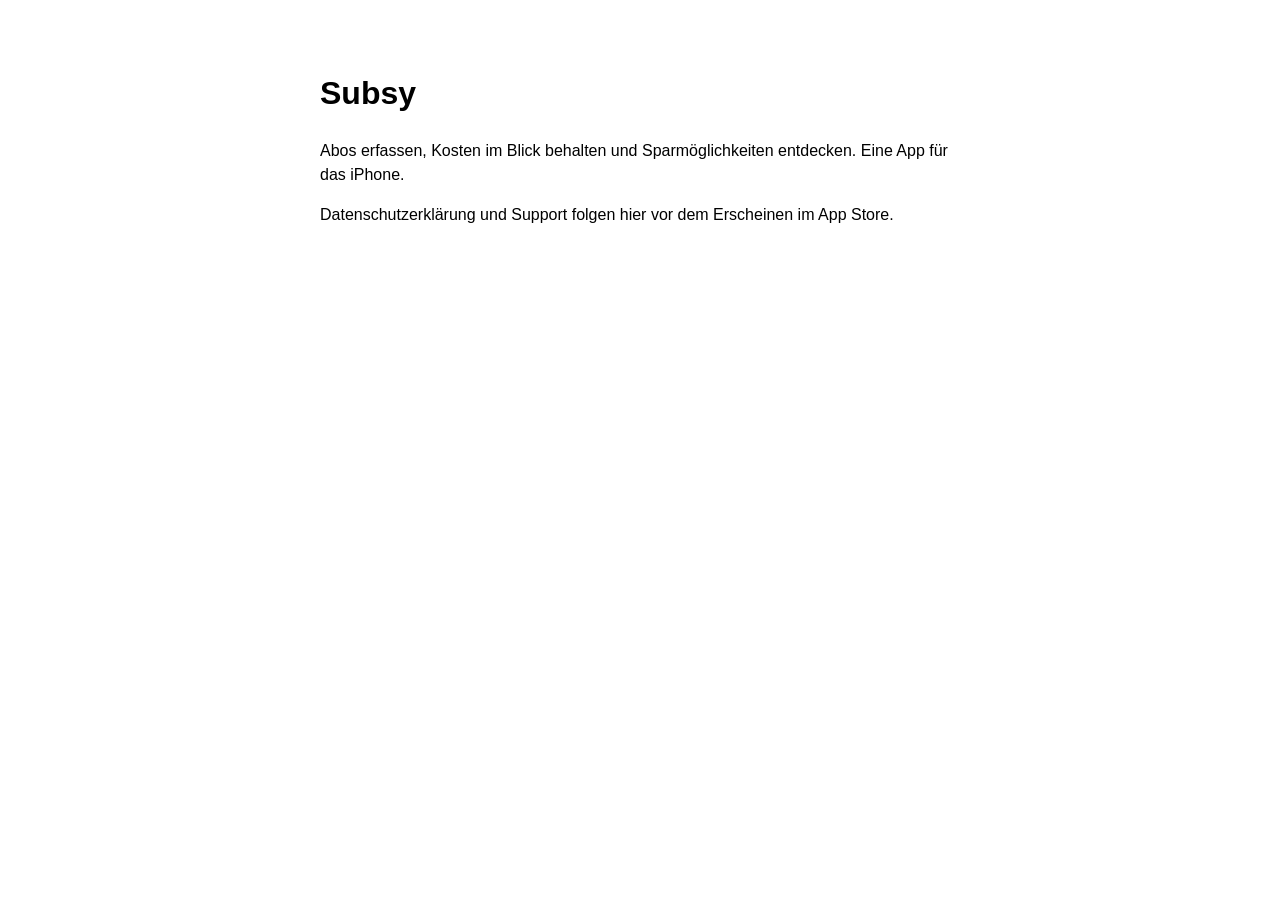
==== index.html @ aefe55ed "Anbieterkatalog v1 und Grundgerüst für GitHub Pages - catalog/v1.json: 39 Anbieter, 72 Pläne, Wechse" ====
<!doctype html>
<html lang="de-CH">
<head>
  <meta charset="utf-8">
  <meta name="viewport" content="width=device-width, initial-scale=1">
  <title>Subsy</title>
  <style>
    :root { color-scheme: light dark; }
    body {
      font-family: -apple-system, BlinkMacSystemFont, "Helvetica Neue", Arial, sans-serif;
      max-width: 40rem; margin: 0 auto; padding: 3rem 1rem; line-height: 1.5;
    }
  </style>
</head>
<body>
  <h1>Subsy</h1>
  <p>Abos erfassen, Kosten im Blick behalten und Sparmöglichkeiten entdecken. Eine App für das iPhone.</p>
  <p>Datenschutzerklärung und Support folgen hier vor dem Erscheinen im App Store.</p>
</body>
</html>
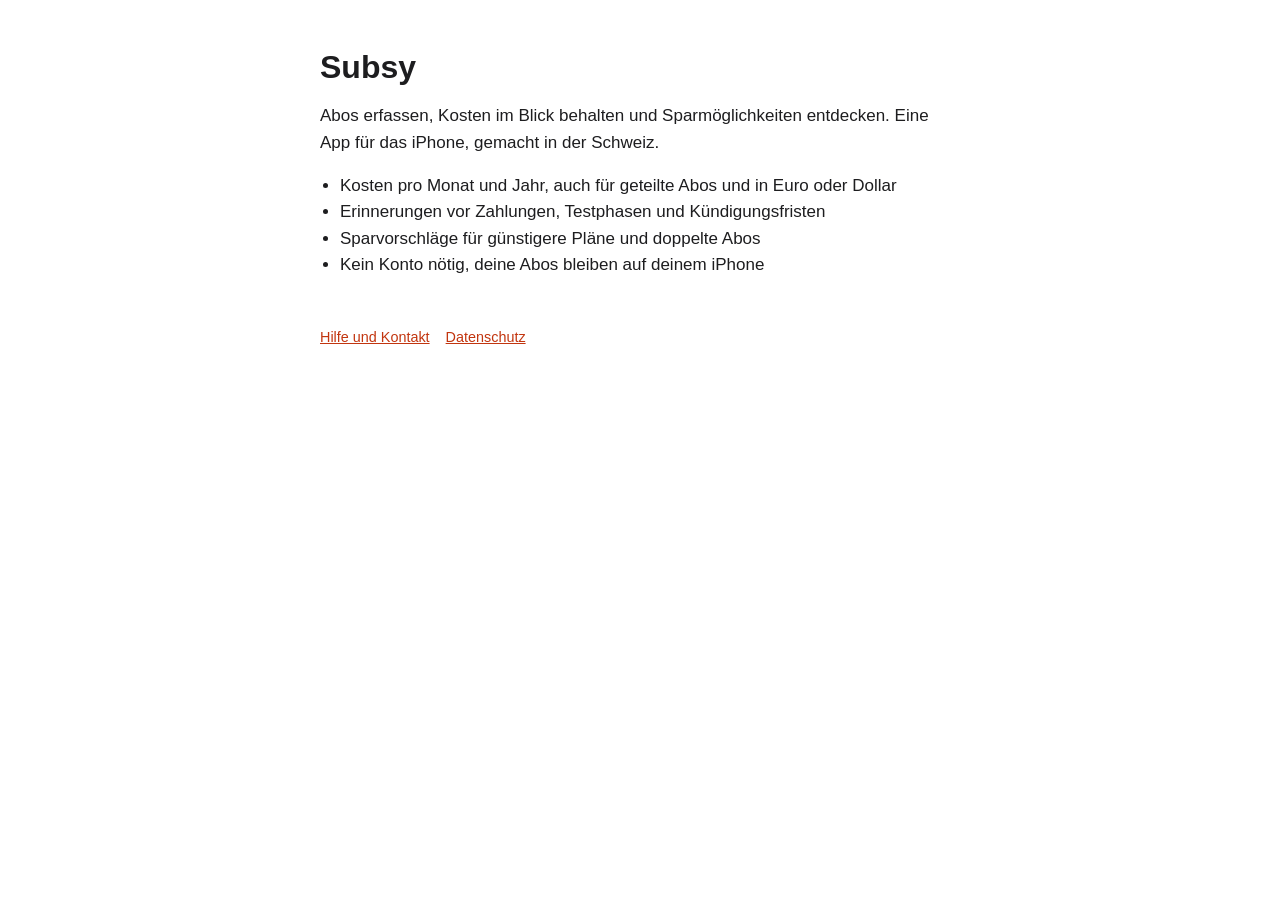
==== commit 04f8705b: "Datenschutzerklärung und Support-Seite (Entwurf mit Platzhaltern) - datenschutz.html: lokale Daten, " ====
--- a/index.html
+++ b/index.html
@@ -4,17 +4,22 @@
   <meta charset="utf-8">
   <meta name="viewport" content="width=device-width, initial-scale=1">
   <title>Subsy</title>
-  <style>
-    :root { color-scheme: light dark; }
-    body {
-      font-family: -apple-system, BlinkMacSystemFont, "Helvetica Neue", Arial, sans-serif;
-      max-width: 40rem; margin: 0 auto; padding: 3rem 1rem; line-height: 1.5;
-    }
-  </style>
+  <link rel="stylesheet" href="assets/site.css">
 </head>
 <body>
+<main>
   <h1>Subsy</h1>
-  <p>Abos erfassen, Kosten im Blick behalten und Sparmöglichkeiten entdecken. Eine App für das iPhone.</p>
-  <p>Datenschutzerklärung und Support folgen hier vor dem Erscheinen im App Store.</p>
+  <p>Abos erfassen, Kosten im Blick behalten und Sparmöglichkeiten entdecken. Eine App für das iPhone,
+  gemacht in der Schweiz.</p>
+  <ul>
+    <li>Kosten pro Monat und Jahr, auch für geteilte Abos und in Euro oder Dollar</li>
+    <li>Erinnerungen vor Zahlungen, Testphasen und Kündigungsfristen</li>
+    <li>Sparvorschläge für günstigere Pläne und doppelte Abos</li>
+    <li>Kein Konto nötig, deine Abos bleiben auf deinem iPhone</li>
+  </ul>
+  <footer>
+    <nav><a href="support.html">Hilfe und Kontakt</a><a href="datenschutz.html">Datenschutz</a></nav>
+  </footer>
+</main>
 </body>
 </html>
--- a/assets/site.css
+++ b/assets/site.css
@@ -0,0 +1,43 @@
+:root {
+  color-scheme: light dark;
+  --text: #1d1d1f;
+  --muted: #5e5e63;
+  --accent: #c2350f;
+  --surface: #ffffff;
+  --card: #f5f5f7;
+  --line: #d9d9de;
+}
+@media (prefers-color-scheme: dark) {
+  :root {
+    --text: #f5f5f7;
+    --muted: #a1a1a6;
+    --accent: #ff8a5c;
+    --surface: #000000;
+    --card: #1c1c1e;
+    --line: #38383a;
+  }
+}
+* { box-sizing: border-box; }
+body {
+  margin: 0;
+  background: var(--surface);
+  color: var(--text);
+  font-family: -apple-system, BlinkMacSystemFont, "Helvetica Neue", Arial, sans-serif;
+  font-size: 17px;
+  line-height: 1.55;
+}
+main { max-width: 42rem; margin: 0 auto; padding: 3rem 1rem 4rem; }
+header { display: flex; align-items: center; gap: 0.75rem; margin-bottom: 2rem; }
+header a { color: inherit; text-decoration: none; font-weight: 600; font-size: 1.25rem; }
+h1 { font-size: 2rem; line-height: 1.2; margin: 0 0 0.5rem; }
+h2 { font-size: 1.25rem; margin: 2.25rem 0 0.5rem; }
+h3 { font-size: 1.05rem; margin: 1.5rem 0 0.25rem; }
+p, li { color: var(--text); }
+.muted { color: var(--muted); }
+a { color: var(--accent); }
+ul { padding-left: 1.25rem; }
+.card { background: var(--card); border-radius: 14px; padding: 1rem 1.25rem; margin: 1rem 0; }
+details { border-bottom: 1px solid var(--line); padding: 0.75rem 0; }
+summary { cursor: pointer; font-weight: 600; }
+footer { margin-top: 3rem; font-size: 0.9rem; color: var(--muted); }
+nav a { margin-right: 1rem; }
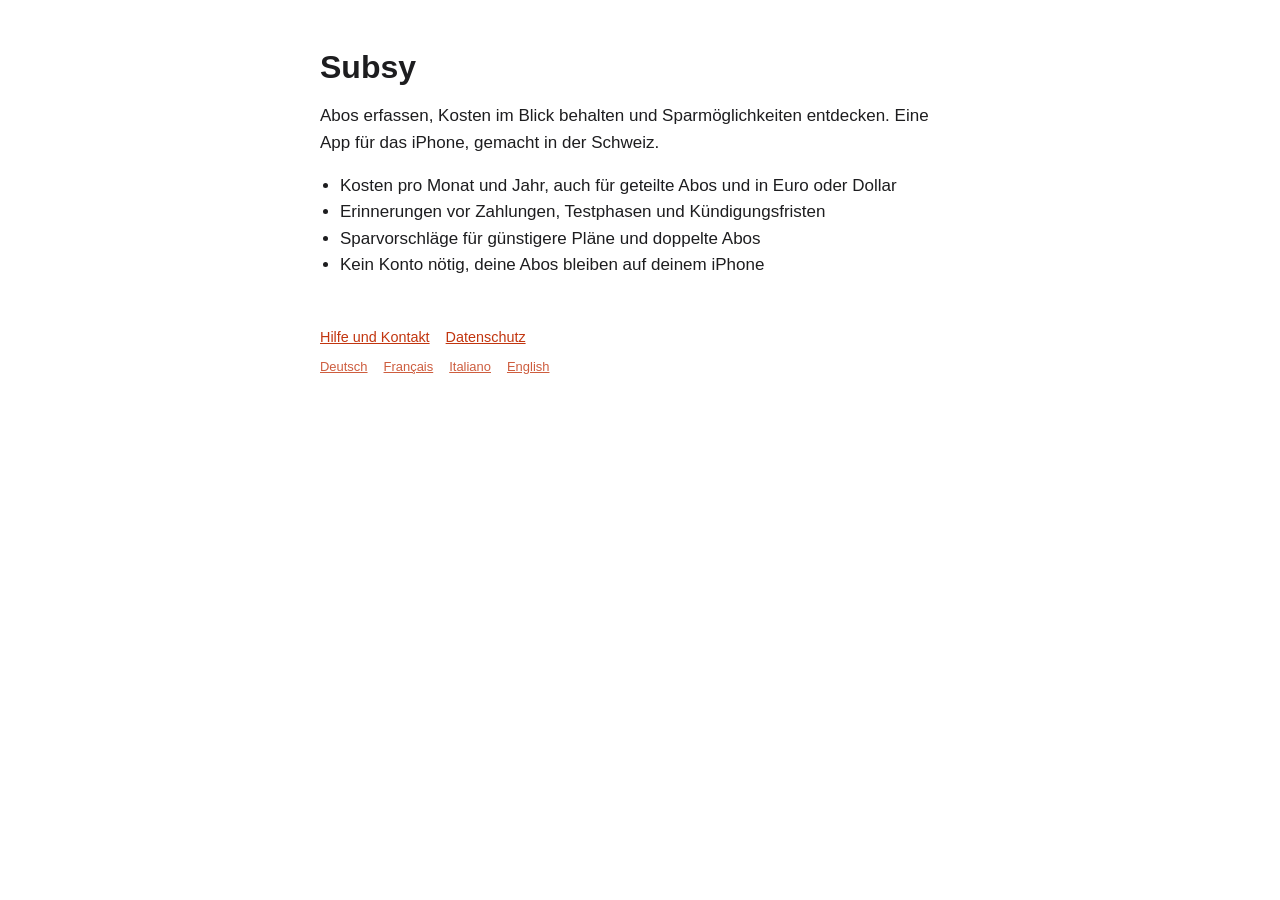
==== commit e863eef9: "Website auf Französisch, Italienisch und Englisch, Katalog-Texte übersetzt Co-Authored-By: Claude Op" ====
--- a/index.html
+++ b/index.html
@@ -19,6 +19,7 @@
   </ul>
   <footer>
     <nav><a href="support.html">Hilfe und Kontakt</a><a href="datenschutz.html">Datenschutz</a></nav>
+    <nav class="languages"><a href="./">Deutsch</a><a href="fr/">Français</a><a href="it/">Italiano</a><a href="en/">English</a></nav>
   </footer>
 </main>
 </body>
--- a/assets/site.css
+++ b/assets/site.css
@@ -41,3 +41,5 @@
 summary { cursor: pointer; font-weight: 600; }
 footer { margin-top: 3rem; font-size: 0.9rem; color: var(--muted); }
 nav a { margin-right: 1rem; }
+
+footer nav.languages { margin-top: 0.5rem; font-size: 0.9em; opacity: 0.8; }
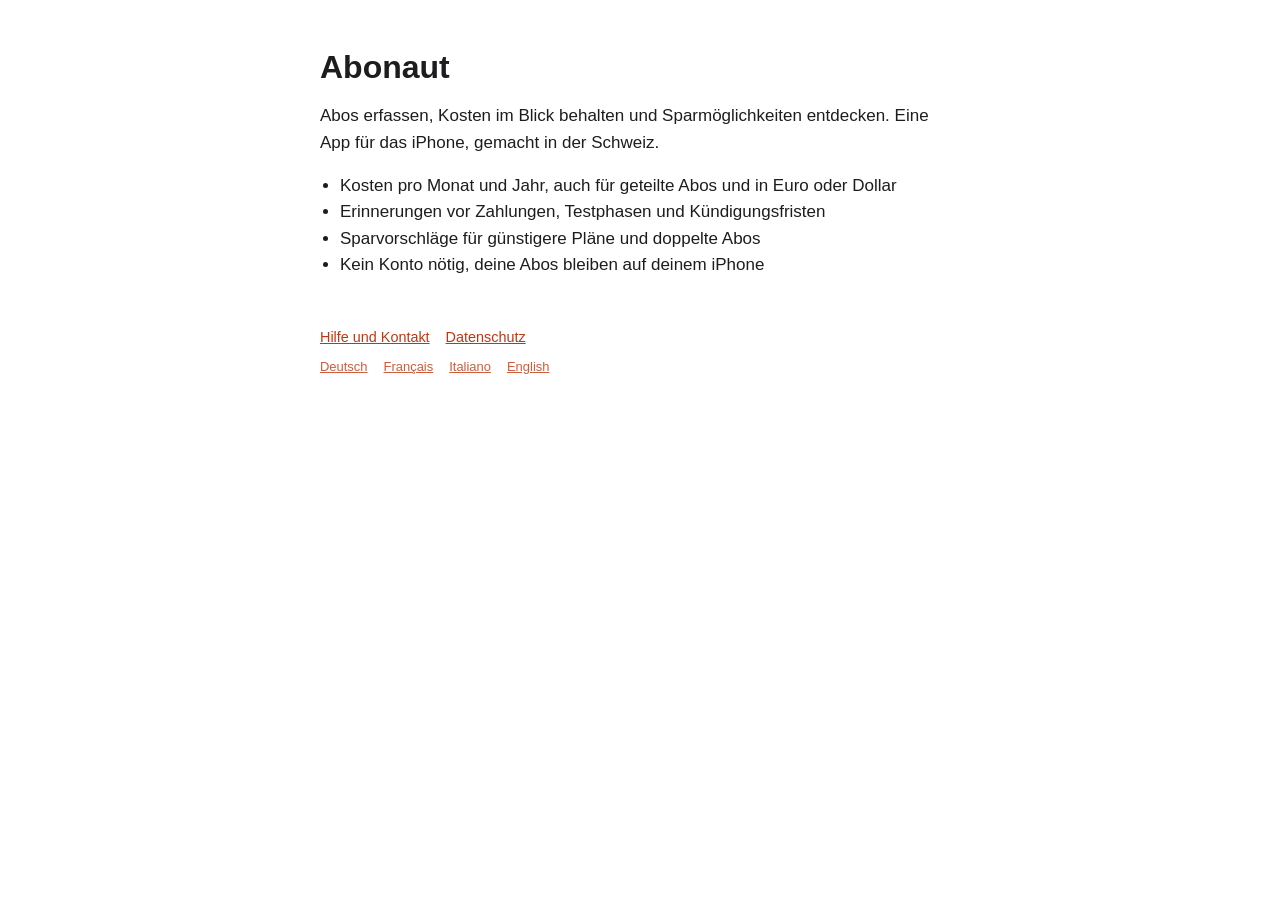
==== commit b829715a: "Umbenannt in Abonaut, neue Adresse abonaut.github.io Co-Authored-By: Claude Opus 5.5 <noreply@anthro" ====
--- a/index.html
+++ b/index.html
@@ -3,12 +3,12 @@
 <head>
   <meta charset="utf-8">
   <meta name="viewport" content="width=device-width, initial-scale=1">
-  <title>Subsy</title>
+  <title>Abonaut</title>
   <link rel="stylesheet" href="assets/site.css">
 </head>
 <body>
 <main>
-  <h1>Subsy</h1>
+  <h1>Abonaut</h1>
   <p>Abos erfassen, Kosten im Blick behalten und Sparmöglichkeiten entdecken. Eine App für das iPhone,
   gemacht in der Schweiz.</p>
   <ul>
